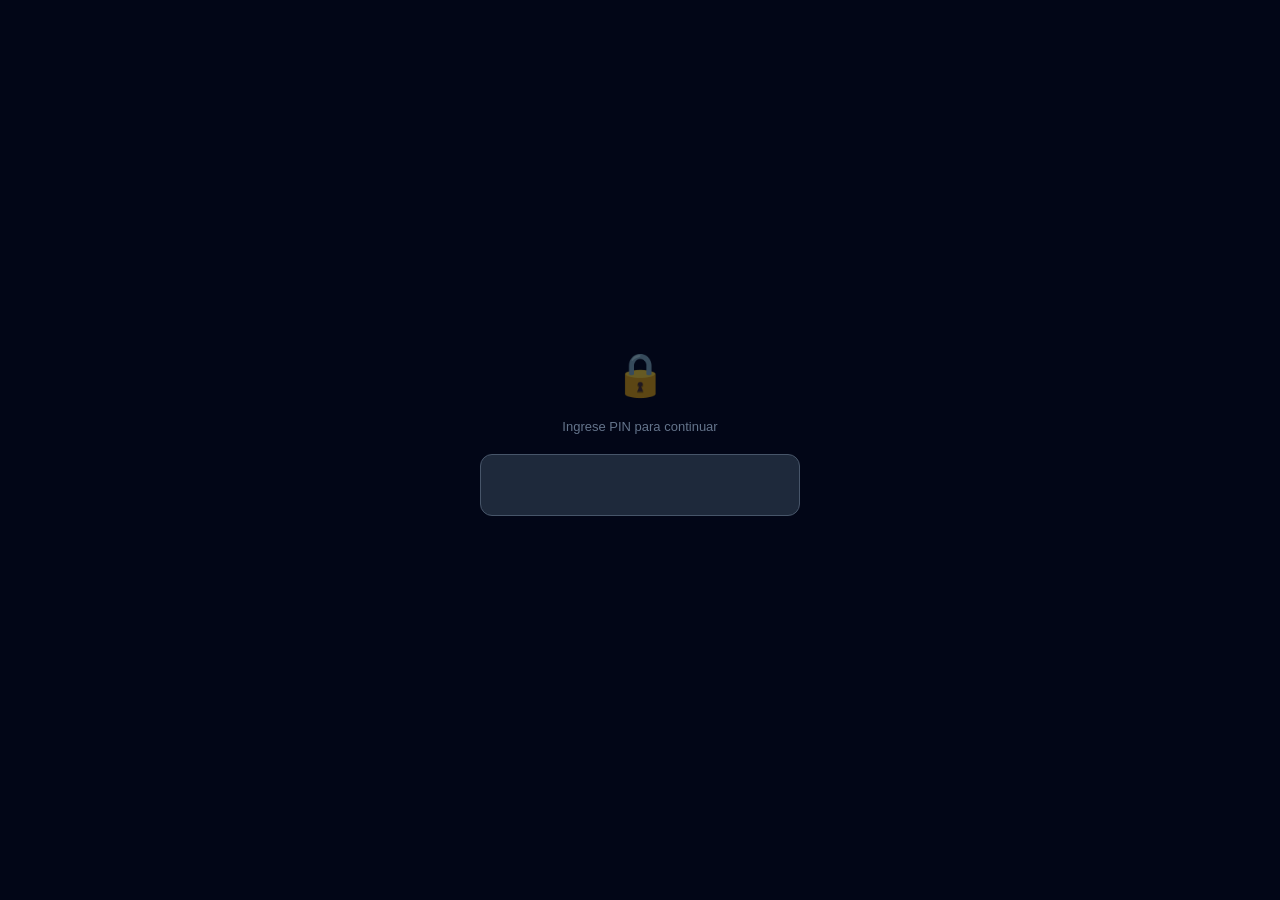
==== panel.html @ e4e1b88a "Update panel.html" ====
<!DOCTYPE html>
<html lang="es">
<head>
<meta charset="UTF-8">
<meta name="viewport" content="width=device-width, initial-scale=1, maximum-scale=1, user-scalable=no">
<meta name="apple-mobile-web-app-capable" content="yes">
<meta name="apple-mobile-web-app-status-bar-style" content="black-translucent">
<meta name="apple-mobile-web-app-title" content="Panel">
<meta name="theme-color" content="#0f172a">
<title>Panel Soporte</title>
<style>
  * { box-sizing: border-box; margin: 0; padding: 0; }
  html, body { height: 100%; }
  body {
    font-family: -apple-system, BlinkMacSystemFont, "Segoe UI", Roboto, "Helvetica Neue", Arial, sans-serif;
    background: #0f172a; color: #e2e8f0; min-height: 100vh;
    -webkit-font-smoothing: antialiased; -webkit-tap-highlight-color: transparent;
    padding-bottom: env(safe-area-inset-bottom); padding-top: env(safe-area-inset-top);
  }
  .hidden { display: none !important; }

  /* PIN */
  .pin-gate { position:fixed; inset:0; background:#020617; display:flex; align-items:center; justify-content:center; z-index:9999; padding:24px; }
  .pin-box { display:flex; flex-direction:column; align-items:center; gap:20px; max-width:320px; width:100%; }
  .pin-icon { font-size:42px; opacity:0.4; }
  .pin-label { font-size:13px; color:#64748b; text-align:center; }
  .pin-input { font-size:28px; letter-spacing:12px; text-align:center; padding:14px 12px 14px 24px; width:100%; background:#1e293b; border:1px solid #334155; border-radius:12px; color:#f1f5f9; outline:none; font-family:inherit; }
  .pin-input:focus { border-color:#475569; }
  .pin-input.error { border-color:#b91c1c; animation:shake .25s ease; }
  @keyframes shake { 0%,100%{transform:translateX(0)} 25%{transform:translateX(-6px)} 75%{transform:translateX(6px)} }
  .pin-error { font-size:12px; color:#ef4444; height:14px; }


  /* APP */
  .app { max-width:640px; margin:0 auto; padding:16px 14px 80px; }

  /* HEADER */
  .app-header { background:linear-gradient(135deg,#1e293b,#0f172a); border:1px solid #1e293b; border-radius:16px; padding:16px; margin-bottom:16px; }
  .date-line { font-size:20px; font-weight:600; color:#f1f5f9; text-transform:capitalize; }
  .week-line { font-size:12px; color:#64748b; margin-top:2px; }
  .refresh-row { margin-top:12px; padding-top:12px; border-top:1px solid #1e293b; display:flex; align-items:center; justify-content:space-between; }
  .refresh-row .src { font-size:11px; color:#64748b; }
  .refresh-row .src b { color:#94a3b8; }
  .btn-refresh { background:#1e293b; border:1px solid #334155; color:#94a3b8; padding:6px 14px; border-radius:999px; font-size:12px; cursor:pointer; font-family:inherit; }
  .spinning { animation:spin 1s linear infinite; display:inline-block; }
  @keyframes spin { to{transform:rotate(360deg)} }

  /* PROGRESS BAR */
  .rev-stats { display:flex; gap:8px; margin-bottom:14px; padding:10px 14px; background:#1e293b; border-radius:12px; align-items:center; }
  .rev-stats .rev-label { font-size:11px; color:#64748b; flex:1; }
  .rev-stats .rev-label b { color:#10b981; font-size:14px; }
  .rev-bar { flex:2; height:6px; background:#334155; border-radius:3px; overflow:hidden; }
  .rev-bar-fill { height:100%; background:#10b981; transition:width .4s; }

  /* STATS */
  .stats { display:grid; grid-template-columns:repeat(4,1fr); gap:6px; margin-bottom:14px; }
  .stat { background:#1e293b; border-radius:12px; padding:12px 8px; text-align:center; }
  .stat .n { font-size:22px; font-weight:700; line-height:1; }
  .stat .l { font-size:10px; color:#64748b; margin-top:4px; text-transform:uppercase; letter-spacing:.5px; }
  .stat.ok .n { color:#10b981; } .stat.curso .n { color:#f59e0b; }
  .stat.espera .n { color:#a78bfa; } .stat.pend .n { color:#64748b; }

  /* FILTERS */
  .filter-row { display:flex; gap:6px; overflow-x:auto; margin-bottom:10px; padding:2px 0; scrollbar-width:none; }
  .filter-row::-webkit-scrollbar { display:none; }
  .filter-btn { padding:6px 12px; border-radius:999px; background:#1e293b; border:1px solid #334155; color:#94a3b8; font-size:12px; cursor:pointer; white-space:nowrap; font-family:inherit; transition:all .15s; }
  .filter-btn.active { background:#334155; color:#f1f5f9; border-color:#475569; }
  .filter-btn.today { border-color:#3b82f6; }
  .filter-btn.active.today { background:#1e3a5f; border-color:#3b82f6; color:#93c5fd; }
  .day-row { display:flex; gap:4px; margin-bottom:12px; }
  .day-btn { flex:1; padding:8px 2px; border-radius:10px; background:#1e293b; border:1px solid #334155; color:#94a3b8; font-size:12px; cursor:pointer; font-family:inherit; text-align:center; transition:all .15s; }
  .day-btn .day-name { font-weight:600; font-size:11px; text-transform:uppercase; }
  .day-btn .day-num { font-size:16px; font-weight:700; margin-top:2px; }
  .day-btn.active { background:#334155; color:#f1f5f9; border-color:#475569; }
  .day-btn.today { border-color:#3b82f6; }
  .day-btn.active.today { background:#1e3a5f; border-color:#3b82f6; color:#93c5fd; }

  /* SECTION */
  .section-title { font-size:12px; font-weight:600; color:#64748b; text-transform:uppercase; letter-spacing:1px; margin:16px 0 8px 4px; display:flex; align-items:center; gap:8px; }
  .section-title .count { background:#334155; color:#94a3b8; font-size:10px; padding:2px 8px; border-radius:999px; }

  /* TASK */
  .task { display:flex; align-items:flex-start; gap:10px; background:#1e293b; border:1px solid #1e293b; border-radius:10px; padding:10px 12px; margin-bottom:6px; cursor:pointer; transition:background .15s; }
  .task:active { background:#283548; }
  .task-main { flex:1; min-width:0; }
  .task-title { font-size:14px; color:#e2e8f0; line-height:1.3; font-weight:500; word-wrap:break-word; }
  .task-linda { font-size:10px; margin-top:4px; color:#64748b; }

  /* BADGES */
  .badges { display:flex; flex-direction:column; gap:3px; flex-shrink:0; align-items:flex-end; }
  .badge { font-size:9px; font-weight:600; padding:3px 7px; border-radius:999px; text-transform:uppercase; letter-spacing:.3px; white-space:nowrap; }
  .badge-Completado { background:rgba(16,185,129,.15); color:#6ee7b7; }
  .badge-EnCurso { background:rgba(245,158,11,.15); color:#fcd34d; }
  .badge-EnEspera { background:rgba(167,139,250,.18); color:#c4b5fd; }
  .badge-Pendiente { background:rgba(100,116,139,.18); color:#94a3b8; }
  .badge-linda { border:1px solid; font-size:9px; }
  .badge-linda-OK { background:rgba(16,185,129,.2); color:#6ee7b7; border-color:#065f46; }
  .badge-linda-EnCurso { background:rgba(245,158,11,.2); color:#fcd34d; border-color:#78350f; }
  .badge-linda-Pendiente { background:rgba(100,116,139,.2); color:#94a3b8; border-color:#475569; }
  .badge-linda-EnEspera { background:rgba(167,139,250,.2); color:#c4b5fd; border-color:#5b21b6; }
  .badge-linda-none { background:transparent; color:#475569; border-color:#334155; }

  /* DOT */
  .sdot { width:8px; height:8px; border-radius:50%; flex-shrink:0; margin-top:5px; }
  .sdot-Completado { background:#10b981; } .sdot-EnCurso { background:#f59e0b; }
  .sdot-EnEspera { background:#a78bfa; } .sdot-Pendiente { background:#475569; }

  /* ACTION BAR */
  .action-bar { display:none; position:fixed; bottom:0; left:0; right:0; background:#1e293b; border-top:1px solid #334155; padding:14px 16px calc(14px + env(safe-area-inset-bottom)); z-index:50; }
  .action-bar.show { display:block; }
  .act-header { font-size:13px; color:#94a3b8; margin-bottom:10px; white-space:nowrap; overflow:hidden; text-overflow:ellipsis; }
  .act-header b { color:#f1f5f9; }
  .act-label { font-size:10px; color:#64748b; text-transform:uppercase; letter-spacing:.8px; margin-bottom:6px; }
  .estado-grid { display:grid; grid-template-columns:repeat(4,1fr); gap:6px; margin-bottom:8px; }
  .estado-btn { padding:10px 4px; border-radius:8px; font-size:12px; font-weight:600; cursor:pointer; border:1px solid #334155; font-family:inherit; text-align:center; background:#0f172a; color:#94a3b8; transition:all .15s; }
  .estado-btn:active { transform:scale(.96); }
  .estado-btn.sel { border-width:2px; }
  .estado-btn[data-e="OK"] { color:#6ee7b7; } .estado-btn[data-e="OK"].sel { background:#064e3b; border-color:#10b981; }
  .estado-btn[data-e="En Curso"] { color:#fcd34d; } .estado-btn[data-e="En Curso"].sel { background:#422006; border-color:#f59e0b; }
  .estado-btn[data-e="Pendiente"] { color:#94a3b8; } .estado-btn[data-e="Pendiente"].sel { background:#1e293b; border-color:#64748b; }
  .estado-btn[data-e="En Espera"] { color:#c4b5fd; } .estado-btn[data-e="En Espera"].sel { background:#2e1065; border-color:#a78bfa; }
  .act-close { width:100%; padding:10px; border-radius:8px; background:#1e293b; border:1px solid #334155; color:#64748b; font-size:12px; cursor:pointer; font-family:inherit; margin-top:4px; }

  .empty { background:#1e293b; border-radius:12px; padding:28px 16px; text-align:center; color:#64748b; font-size:13px; }
  .sync-badge { position:fixed; bottom:10px; right:10px; background:rgba(15,23,42,.92); backdrop-filter:blur(8px); border:1px solid #1e293b; font-size:10px; color:#64748b; padding:6px 10px; border-radius:999px; z-index:100; }
  .sync-badge.ok { color:#10b981; border-color:#064e3b; }
  .sync-badge.error { color:#ef4444; border-color:#7f1d1d; }
  .sync-badge.saving { color:#f59e0b; border-color:#78350f; }

  /* FAB */
  .fab { position:fixed; bottom:70px; right:16px; width:52px; height:52px; border-radius:50%; background:linear-gradient(135deg,#3b82f6,#2563eb); color:#fff; font-size:28px; line-height:52px; text-align:center; cursor:pointer; box-shadow:0 4px 16px rgba(37,99,235,.4); z-index:40; border:none; font-family:inherit; transition:transform .15s; }
  .fab:active { transform:scale(.9); }

  /* MODAL CREAR TAREA */
  .modal-overlay { display:none; position:fixed; inset:0; background:rgba(2,6,23,.85); z-index:200; align-items:flex-end; justify-content:center; }
  .modal-overlay.show { display:flex; }
  .modal-box { background:#1e293b; border-radius:16px 16px 0 0; width:100%; max-width:640px; max-height:85vh; overflow-y:auto; padding:20px 16px calc(20px + env(safe-area-inset-bottom)); }
  .modal-title { font-size:16px; font-weight:600; color:#f1f5f9; margin-bottom:16px; display:flex; align-items:center; justify-content:space-between; }
  .modal-close { background:none; border:none; color:#64748b; font-size:22px; cursor:pointer; padding:4px 8px; }
  .form-group { margin-bottom:14px; }
  .form-label { font-size:11px; color:#64748b; text-transform:uppercase; letter-spacing:.8px; margin-bottom:6px; display:block; }
  .form-select, .form-input, .form-textarea { width:100%; background:#0f172a; border:1px solid #334155; border-radius:10px; color:#e2e8f0; font-size:14px; padding:12px; font-family:inherit; outline:none; }
  .form-select:focus, .form-input:focus, .form-textarea:focus { border-color:#3b82f6; }
  .form-textarea { min-height:80px; resize:vertical; }
  .form-submit { width:100%; padding:14px; border-radius:10px; background:#3b82f6; color:#fff; font-size:14px; font-weight:600; border:none; cursor:pointer; font-family:inherit; margin-top:6px; }
  .form-submit:disabled { opacity:.5; cursor:not-allowed; }
  .form-submit:active:not(:disabled) { background:#1d4ed8; }
  .form-msg { font-size:12px; margin-top:8px; text-align:center; min-height:16px; }
  .form-msg.ok { color:#10b981; } .form-msg.err { color:#ef4444; }
</style>
</head>
<body>

<div id="pinGate" class="pin-gate">
  <div class="pin-box">
    <div class="pin-icon">🔒</div>
    <div class="pin-label">Ingrese PIN para continuar</div>
    <input type="password" id="pinInput" class="pin-input" inputmode="numeric" pattern="[0-9]*" maxlength="4" autofocus autocomplete="off">
    <div id="pinError" class="pin-error"></div>
  </div>
</div>


<div id="app" class="app hidden">
  <header class="app-header">
    <div class="date-line" id="todayDate">—</div>
    <div class="week-line" id="weekLine">—</div>
    <div class="refresh-row">
      <div class="src" id="dataSrc">Cargando...</div>
      <div style="display:flex;gap:6px;">
        <button class="btn-refresh" id="btnSync" title="Sincronizar Planner">&#x2B06; Planner</button>
        <button class="btn-refresh" id="btnRefresh">&#x21bb; Actualizar</button>
      </div>
    </div>
  </header>
  <div class="day-row" id="filterDia"></div>
  <div class="rev-stats" id="revStats"></div>
  <div class="stats" id="stats"></div>
  <div class="filter-row" id="filterTecnico"></div>
  <div class="filter-row" id="filterEstado"></div>
  <div class="filter-row" id="filterLinda"></div>
  <main id="taskList"></main>
</div>

<div class="action-bar" id="actionBar">
  <div class="act-header" id="actHeader">—</div>
  <div class="act-label">Tu estado (Linda)</div>
  <div class="estado-grid" id="estadoGrid"></div>
  <button class="act-close" id="actClose">Cerrar</button>
</div>

<button class="fab hidden" id="fabAdd" title="Nueva tarea">+</button>

<div class="modal-overlay" id="modalCrear">
  <div class="modal-box">
    <div class="modal-title">Nueva tarea <button class="modal-close" id="modalClose">&times;</button></div>
    <div class="form-group">
      <label class="form-label">Técnico</label>
      <select class="form-select" id="fTecnico">
        <option value="">Seleccionar...</option>
        <option value="Anyely">Anyely Peñate</option>
        <option value="Samuel">Samuel Carvajal</option>
        <option value="Jose">Jose Ojeda</option>
        <option value="Evelio">Evelio Prado</option>
        <option value="Jackson">Jackson Borja</option>
      </select>
    </div>
    <div class="form-group">
      <label class="form-label">Título de la tarea</label>
      <input type="text" class="form-input" id="fTitulo" placeholder="Ej: Revisión errores FE - Cliente X">
    </div>
    <div class="form-group">
      <label class="form-label">Fecha límite</label>
      <input type="date" class="form-input" id="fFecha">
    </div>
    <div class="form-group">
      <label class="form-label">Descripción</label>
      <textarea class="form-textarea" id="fDesc" placeholder="Detalle de la actividad, entregable esperado, etc."></textarea>
    </div>
    <button class="form-submit" id="fSubmit">Crear tarea en Planner</button>
    <div class="form-msg" id="fMsg"></div>
  </div>
</div>

<div id="syncBadge" class="sync-badge">—</div>

<script>
const PIN = "1105";
const ESTADO_URL = "./estado.json";
const REFRESH_MS = 60000;
const TECH_ORDER = ["Anyely","Samuel","Jose","Evelio","Jackson"];
const ESTADO_ORDER = ["En Curso","Pendiente","En Espera","Completado"];
const LINDA_ESTADOS = ["OK","En Curso","Pendiente","En Espera"];
const MESES = ["ene","feb","mar","abr","may","jun","jul","ago","sep","oct","nov","dic"];
const REV_KEY = "panel_revisiones";
const GH_TOKEN = "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";
const GH_API = "https://api.github.com/repos/softlogycorporativo-sketch/soporte-disponible/contents/estado.json";

let tareas = [], revisiones = {}, lastUpdate = null;
let currentSha = null;
let filterTec = null, filterEst = null, filterLinda = null, filterDay = null;
let weekDays = []; // [{date:Date, label:"Lun", num:14}, ...] lun-sab
let refreshTimer = null, selectedId = null;

// ── PIN ──
const pinGate=document.getElementById("pinGate");
const appEl=document.getElementById("app");

if(sessionStorage.getItem("panelAuth")==="ok") showApp();
else {
  document.getElementById("pinInput").addEventListener("input", e => {
    document.getElementById("pinError").textContent="";
    e.target.classList.remove("error");
    if(e.target.value.length===4){
      if(e.target.value===PIN){ sessionStorage.setItem("panelAuth","ok"); showApp(); }
      else { document.getElementById("pinError").textContent="PIN incorrecto"; e.target.classList.add("error"); setTimeout(()=>{e.target.value="";e.target.classList.remove("error")},400); }
    }
  });
}
function showApp(){ pinGate.classList.add("hidden"); appEl.classList.remove("hidden"); showFab(); initApp(); }

// ── INIT ──
async function initApp(){
  renderHeader();
  buildWeekDays();
  // Auto-seleccionar hoy si es lun-sáb
  const todayIdx=new Date().getDay(); // 0=dom
  if(todayIdx>=1&&todayIdx<=6) filterDay=dateKey(new Date());
  else filterDay=dateKey(weekDays[0].date); // si es domingo, mostrar lunes
  // Cargar revisiones locales primero como base
  revisiones=loadRevLocal();
  await loadEstados();
  renderAll();
  if(refreshTimer) clearInterval(refreshTimer);
  refreshTimer=setInterval(async()=>{ await loadEstados(); renderAll(); }, REFRESH_MS);
  document.addEventListener("visibilitychange",()=>{ if(!document.hidden){ loadEstados().then(renderAll); }});
}

document.getElementById("btnRefresh").addEventListener("click", async()=>{
  const btn=document.getElementById("btnRefresh");
  btn.innerHTML='<span class="spinning">&#x21bb;</span>';
  await loadEstados();
  renderAll();
  setTimeout(()=>{ btn.innerHTML='&#x21bb; Actualizar'; },600);
});

document.getElementById("btnSync").addEventListener("click", async()=>{
  if(!SYNC_URL){ alert("Configura la URL del flujo de sincronización (SYNC_URL) en el código."); return; }
  const btn=document.getElementById("btnSync");
  const badge=document.getElementById("syncBadge");
  btn.disabled=true; btn.innerHTML='<span class="spinning">&#x2B06;</span> Sync...';
  badge.textContent="Sincronizando Planner..."; badge.className="sync-badge saving";
  try{
    const r=await fetch(SYNC_URL,{method:"POST",headers:{"Content-Type":"application/json"},body:"{}"});
    const status=r.status;
    let respText=""; try{ respText=await r.text(); }catch(x){}
    if(!r.ok&&status!==202) throw new Error("HTTP "+status+" — "+respText.substring(0,200));
    badge.textContent="Planner sincronizado ("+status+")"; badge.className="sync-badge ok";
    setTimeout(async()=>{ await loadEstados(); renderAll(); },8000);
  } catch(e){
    console.error("SYNC ERROR:",e);
    badge.textContent="Error: "+e.message.substring(0,80); badge.className="sync-badge error";
    alert("Error sync: "+e.message);
  }
  btn.disabled=false; btn.innerHTML='&#x2B06; Planner';
});

// ── LOAD ──
async function loadEstados(){
  const badge=document.getElementById("syncBadge");
  try{
    // Intentar via GitHub API (da sha para escritura)
    if(GH_TOKEN){
      const r=await fetch(GH_API,{headers:{"Authorization":"Bearer "+GH_TOKEN,"Accept":"application/vnd.github.v3+json"}});
      if(!r.ok) throw new Error(r.status);
      const meta=await r.json();
      currentSha=meta.sha;
      const d=JSON.parse(decodeURIComponent(escape(atob(meta.content.replace(/\n/g,"")))));
      if(d&&Array.isArray(d.estados)){
        tareas=d.estados.filter(e=>e.id&&e.title&&e.tecnico);
        lastUpdate=d.actualizado||null;
        // Cargar revisiones desde el JSON (fuente principal)
        if(d.revisiones&&typeof d.revisiones==="object"){
          const local=loadRevLocal();
          // Merge: para cada tarea, usar la más reciente entre JSON y localStorage
          const merged={...d.revisiones};
          for(const k in local){
            if(!merged[k]||new Date(local[k].fecha)>new Date(merged[k].fecha||0)) merged[k]=local[k];
          }
          revisiones=merged;
        }
        badge.textContent="En vivo desde Planner"; badge.className="sync-badge ok";
      } else throw new Error("formato");
    } else {
      // Sin token: solo lectura via URL directa
      const r=await fetch(ESTADO_URL+"?t="+Date.now(),{cache:"no-store"});
      if(!r.ok) throw new Error(r.status);
      const d=await r.json();
      if(d&&Array.isArray(d.estados)){
        tareas=d.estados.filter(e=>e.id&&e.title&&e.tecnico);
        lastUpdate=d.actualizado||null;
        if(d.revisiones) revisiones={...revisiones,...d.revisiones};
        badge.textContent="Solo lectura"; badge.className="sync-badge ok";
      } else throw new Error("formato");
    }
  } catch(e){ console.error("LOAD ERROR:",e); badge.textContent="Error: "+e.message.substring(0,60); badge.className="sync-badge error"; }
}

function loadRevLocal(){
  try{ const s=localStorage.getItem(REV_KEY); if(s) return JSON.parse(s); } catch(e){}
  return {};
}

async function saveRevisiones(){
  // Siempre guardar en localStorage como respaldo
  try{ localStorage.setItem(REV_KEY, JSON.stringify(revisiones)); } catch(e){}
  // Si hay token, guardar en estado.json via GitHub API
  if(!GH_TOKEN) return;
  const badge=document.getElementById("syncBadge");
  badge.textContent="Guardando..."; badge.className="sync-badge saving";
  try{
    const r=await fetch(GH_API,{headers:{"Authorization":"Bearer "+GH_TOKEN,"Accept":"application/vnd.github.v3+json"}});
    if(!r.ok) throw new Error("GET "+r.status);
    const meta=await r.json();
    const content=JSON.parse(decodeURIComponent(escape(atob(meta.content.replace(/\n/g,"")))));
    content.revisiones=revisiones;
    const body=JSON.stringify(content,null,2);
    const encoded=btoa(unescape(encodeURIComponent(body)));
    const w=await fetch(GH_API,{
      method:"PUT",
      headers:{"Authorization":"Bearer "+GH_TOKEN,"Content-Type":"application/json"},
      body:JSON.stringify({message:"rev "+new Date().toLocaleTimeString("es-CO"),content:encoded,sha:meta.sha})
    });
    if(!w.ok) throw new Error("PUT "+w.status);
    badge.textContent="Guardado"; badge.className="sync-badge ok";
  } catch(e){ console.error(e); badge.textContent="Error al guardar"; badge.className="sync-badge error"; }
}

// ── RENDER ──
function renderHeader(){
  const now=new Date();
  const dias=["domingo","lunes","martes","mi\u00e9rcoles","jueves","viernes","s\u00e1bado"];
  document.getElementById("todayDate").textContent=dias[now.getDay()]+" "+now.getDate()+" "+MESES[now.getMonth()]+" "+now.getFullYear();
  const mon=mondayOf(now),fri=new Date(mon); fri.setDate(mon.getDate()+4);
  document.getElementById("weekLine").textContent="Semana "+isoWeek(now)+" \u00b7 "+mon.getDate()+" "+MESES[mon.getMonth()]+" \u2013 "+fri.getDate()+" "+MESES[fri.getMonth()];
}

function renderAll(){ renderFilterDia(); renderSrc(); renderRevStats(); renderStats(); renderFilterTec(); renderFilterEst(); renderFilterLinda(); renderTasks(); }

function buildWeekDays(){
  const DIAS_CORTOS=["Dom","Lun","Mar","Mié","Jue","Vie","Sáb"];
  const mon=mondayOf(new Date());
  weekDays=[];
  for(let i=0;i<6;i++){ // lun(0) a sáb(5)
    const d=new Date(mon); d.setDate(mon.getDate()+i);
    weekDays.push({date:d, label:DIAS_CORTOS[d.getDay()], num:d.getDate()});
  }
}

function dateKey(d){ return d.getFullYear()+"-"+String(d.getMonth()+1).padStart(2,"0")+"-"+String(d.getDate()).padStart(2,"0"); }

function taskDateKey(t){
  if(!t.fecha) return null;
  try{ const d=new Date(t.fecha); if(isNaN(d)) return null; return dateKey(d); } catch(e){ return null; }
}

function renderFilterDia(){
  const cont=document.getElementById("filterDia");
  const todayK=dateKey(new Date());
  cont.innerHTML='<button class="day-btn'+(filterDay===null?" active":"")+'" data-v="">'+
    '<div class="day-name">Todo</div><div class="day-num">☰</div></button>'+
    weekDays.map(w=>{
      const k=dateKey(w.date);
      const isToday=k===todayK;
      const isActive=filterDay===k;
      return '<button class="day-btn'+(isActive?" active":"")+(isToday?" today":"")+'" data-v="'+k+'">'+
        '<div class="day-name">'+w.label+'</div><div class="day-num">'+w.num+'</div></button>';
    }).join("");
  cont.querySelectorAll(".day-btn").forEach(b=>b.addEventListener("click",()=>{
    filterDay=b.dataset.v||null;
    renderAll();
  }));
}

function renderSrc(){
  const el=document.getElementById("dataSrc");
  if(lastUpdate){
    const d=new Date(lastUpdate);
    el.innerHTML="Planner <b>"+d.toLocaleTimeString("es-CO",{hour:"2-digit",minute:"2-digit"})+"</b> \u00b7 "+tareas.length+" tareas"+(GH_TOKEN?"":" \u00b7 <span style='color:#f59e0b'>solo lectura</span>");
  } else el.textContent="Sin datos";
}

function renderRevStats(){
  const f=filtered();
  const total=f.length;
  const ok=f.filter(t=>getLinda(t.id)==="OK").length;
  const pct=total?Math.round(ok/total*100):0;
  document.getElementById("revStats").innerHTML=
    '<div class="rev-label">Revisadas por Linda <b>'+ok+'</b> / '+total+'</div>'+
    '<div class="rev-bar"><div class="rev-bar-fill" style="width:'+pct+'%"></div></div>'+
    '<div style="font-size:12px;font-weight:700;color:#10b981;min-width:36px;text-align:right">'+pct+'%</div>';
}

function renderStats(){
  const c={"Completado":0,"En Curso":0,"En Espera":0,"Pendiente":0};
  filtered().forEach(t=>c[t.estado]=(c[t.estado]||0)+1);
  document.getElementById("stats").innerHTML=
    '<div class="stat curso"><div class="n">'+(c["En Curso"]||0)+'</div><div class="l">En curso</div></div>'+
    '<div class="stat pend"><div class="n">'+(c["Pendiente"]||0)+'</div><div class="l">Pendiente</div></div>'+
    '<div class="stat espera"><div class="n">'+(c["En Espera"]||0)+'</div><div class="l">En espera</div></div>'+
    '<div class="stat ok"><div class="n">'+(c["Completado"]||0)+'</div><div class="l">Hechas</div></div>';
}

function renderFilterTec(){
  const cont=document.getElementById("filterTecnico");
  cont.innerHTML=["Todos",...TECH_ORDER].map(t=>'<button class="filter-btn'+(((t==="Todos"&&!filterTec)||(t===filterTec))?" active":"")+'" data-v="'+t+'">'+t+'</button>').join("");
  cont.querySelectorAll(".filter-btn").forEach(b=>b.addEventListener("click",()=>{ filterTec=b.dataset.v==="Todos"?null:b.dataset.v; renderAll(); }));
}
function renderFilterEst(){
  const cont=document.getElementById("filterEstado");
  const opts=["Todos","En Curso","Pendiente","En Espera","Completado"];
  cont.innerHTML=opts.map(e=>'<button class="filter-btn'+(((e==="Todos"&&!filterEst)||(e===filterEst))?" active":"")+'" data-v="'+e+'">'+e+'</button>').join("");
  cont.querySelectorAll(".filter-btn").forEach(b=>b.addEventListener("click",()=>{ filterEst=b.dataset.v==="Todos"?null:b.dataset.v; renderAll(); }));
}
function renderFilterLinda(){
  const cont=document.getElementById("filterLinda");
  const opts=[{k:null,l:"Linda: Todos"},{k:"OK",l:"OK"},{k:"En Curso",l:"En Curso"},{k:"Pendiente",l:"Pendiente"},{k:"En Espera",l:"En Espera"},{k:"sin",l:"Sin estado"}];
  cont.innerHTML=opts.map(o=>'<button class="filter-btn'+((filterLinda===o.k)?" active":"")+'" data-v="'+(o.k||"")+'">'+o.l+'</button>').join("");
  cont.querySelectorAll(".filter-btn").forEach(b=>b.addEventListener("click",()=>{ filterLinda=b.dataset.v||null; renderAll(); }));
}

function renderTasks(){
  const list=document.getElementById("taskList");
  const f=filtered();
  if(!f.length){ list.innerHTML='<div class="empty">Sin tareas</div>'; return; }
  const groups={}; TECH_ORDER.forEach(t=>groups[t]=[]);
  f.forEach(t=>{ if(!groups[t.tecnico]) groups[t.tecnico]=[]; groups[t.tecnico].push(t); });
  let html="";
  for(const tec of TECH_ORDER){
    const tasks=groups[tec]; if(!tasks||!tasks.length) continue;
    tasks.sort((a,b)=>ESTADO_ORDER.indexOf(a.estado)-ESTADO_ORDER.indexOf(b.estado));
    html+='<div class="section-title">'+tec+' <span class="count">'+tasks.length+'</span></div>';
    tasks.forEach(t=>{
      const ec=t.estado.replace(/ /g,"");
      const le=getLinda(t.id);
      const lec=le?le.replace(/ /g,""):"none";
      const titulo=t.title.replace(/^[^-]+ - /,"");
      html+='<div class="task" data-id="'+t.id+'">'+
        '<div class="sdot sdot-'+ec+'"></div>'+
        '<div class="task-main"><div class="task-title">'+esc(titulo)+'</div>'+
        (le?'<div class="task-linda">Linda: '+le+(revisiones[t.id]&&revisiones[t.id].fecha?' \u00b7 '+fmtDate(revisiones[t.id].fecha):'')+'</div>':'')+
        '</div>'+
        '<div class="badges">'+
        '<span class="badge badge-'+ec+'">'+t.estado+'</span>'+
        '<span class="badge badge-linda badge-linda-'+lec+'">'+(le?'L: '+le:'sin rev')+'</span>'+
        '</div></div>';
    });
  }
  list.innerHTML=html;
  list.querySelectorAll(".task").forEach(el=>el.addEventListener("click",()=>openBar(el.dataset.id)));
}

function filtered(){
  let f=tareas;
  // Filtrar solo semana en curso (lun-sáb)
  if(weekDays.length){
    const monK=dateKey(weekDays[0].date);
    const satK=dateKey(weekDays[weekDays.length-1].date);
    f=f.filter(t=>{
      const tk=taskDateKey(t);
      if(!tk) return !filterDay; // tareas sin fecha solo se muestran en "Todo"
      return tk>=monK&&tk<=satK;
    });
  }
  // Filtrar por día específico
  if(filterDay){
    f=f.filter(t=>{
      const tk=taskDateKey(t);
      return tk===filterDay;
    });
  }
  if(filterTec) f=f.filter(t=>t.tecnico===filterTec);
  if(filterEst) f=f.filter(t=>t.estado===filterEst);
  if(filterLinda==="sin") f=f.filter(t=>!getLinda(t.id));
  else if(filterLinda) f=f.filter(t=>getLinda(t.id)===filterLinda);
  return f;
}

function getLinda(id){ return revisiones[id]&&revisiones[id].estado?revisiones[id].estado:null; }

// ── ACTION BAR ──
function openBar(id){
  selectedId=id;
  const t=tareas.find(x=>x.id===id); if(!t) return;
  const titulo=t.title.replace(/^[^-]+ - /,"");
  document.getElementById("actHeader").innerHTML='<b>'+esc(t.tecnico)+'</b> \u2014 '+esc(titulo);
  const cur=getLinda(id);
  const grid=document.getElementById("estadoGrid");
  grid.innerHTML=LINDA_ESTADOS.map(e=>'<button class="estado-btn'+(cur===e?' sel':'')+'" data-e="'+e+'">'+e+'</button>').join("");
  grid.querySelectorAll(".estado-btn").forEach(b=>b.addEventListener("click",async()=>{
    const e=b.dataset.e;
    revisiones[id]={estado:e, fecha:new Date().toISOString()};
    await saveRevisiones();
    closeBar(); renderAll();
  }));
  document.getElementById("actionBar").classList.add("show");
}
document.getElementById("actClose").addEventListener("click",closeBar);
function closeBar(){ document.getElementById("actionBar").classList.remove("show"); selectedId=null; }

// ── CREAR TAREA ──
const SYNC_URL = "https://defaulta40856b5235f4600a3d45cce33adbf.ef.environment.api.powerplatform.com:443/powerautomate/automations/direct/workflows/7caed77cad8f4edca19b433c60f31948/triggers/manual/paths/invoke?api-version=1";
const FLOW_URL = ""; // ← URL del flujo "Crear tarea" (HTTP trigger)
const PLAN_MAP = {
  "Anyely":  {plan:"-e74DpLy3UCev4PsTqE9dWUAAlJt", bucket:"fRCB6pEVKESR78COvEnmgGUAEVXB", user:"a652c964-a766-48f5-bad0-4dd3274d6e0d"},
  "Samuel":  {plan:"b8mN-b7eMEO3zc3Q3CL0QmUAHBIo", bucket:"HCOM9CWRukOZ7Z6DsJqJ9WUAOu8o", user:"1fa9cc40-7123-48db-a311-a1b434138628"},
  "Jose":    {plan:"7gBVxz0Q1Uy4deKPTQ4SQ2UAH58y", bucket:"ZIHqPFrTtE6i4RxyWiBVXWUALMM4", user:"86921654-dfb1-414d-aced-22e351f7098b"},
  "Evelio":  {plan:"p5G2MzwbBkKA49Pjace--2UAHhGv", bucket:"cGmO--6nSkKij-8kUqhZYGUAI2CD", user:"4675c01e-55d0-48ce-9baf-fc37dc6026d8"},
  "Jackson": {plan:"UBRbHF7a90CAC4zGd2V61WUAAtRS", bucket:"sTx4vQSpl0u72E9r4DchRWUACWZq", user:"01c641a4-d404-4e2e-a1be-60d46c66e833"}
};

const fab=document.getElementById("fabAdd");
const modal=document.getElementById("modalCrear");

// Mostrar FAB cuando app está visible
function showFab(){ fab.classList.remove("hidden"); }

document.getElementById("modalClose").addEventListener("click",closeModal);
modal.addEventListener("click",e=>{ if(e.target===modal) closeModal(); });
fab.addEventListener("click",()=>{
  if(!FLOW_URL){ alert("Configura la URL del flujo Power Automate (FLOW_URL) en el código."); return; }
  document.getElementById("fTecnico").value="";
  document.getElementById("fTitulo").value="";
  document.getElementById("fFecha").value=new Date().toISOString().split("T")[0];
  document.getElementById("fDesc").value="";
  document.getElementById("fMsg").textContent="";
  document.getElementById("fSubmit").disabled=false;
  modal.classList.add("show");
});
function closeModal(){ modal.classList.remove("show"); }

document.getElementById("fSubmit").addEventListener("click",async()=>{
  const tec=document.getElementById("fTecnico").value;
  const titulo=document.getElementById("fTitulo").value.trim();
  const fecha=document.getElementById("fFecha").value;
  const desc=document.getElementById("fDesc").value.trim();
  const msg=document.getElementById("fMsg");
  const btn=document.getElementById("fSubmit");

  if(!tec||!titulo||!fecha){ msg.textContent="Completa técnico, título y fecha"; msg.className="form-msg err"; return; }

  const info=PLAN_MAP[tec];
  if(!info){ msg.textContent="Técnico no válido"; msg.className="form-msg err"; return; }

  btn.disabled=true; btn.textContent="Enviando...";
  msg.textContent=""; msg.className="form-msg";

  try{
    const payload={
      tecnico: tec,
      titulo: tec+" - "+titulo,
      fecha: fecha+"T16:00:00Z",
      descripcion: desc||"",
      planId: info.plan,
      bucketId: info.bucket,
      userId: info.user
    };
    const r=await fetch(FLOW_URL,{
      method:"POST",
      headers:{"Content-Type":"application/json"},
      body:JSON.stringify(payload)
    });
    if(!r.ok&&r.status!==202) throw new Error("HTTP "+r.status);
    msg.textContent="Tarea creada exitosamente"; msg.className="form-msg ok";
    btn.textContent="Crear tarea en Planner";
    setTimeout(()=>{ closeModal(); loadEstados().then(renderAll); },1200);
  } catch(e){
    console.error(e);
    msg.textContent="Error al crear: "+e.message; msg.className="form-msg err";
    btn.disabled=false; btn.textContent="Crear tarea en Planner";
  }
});

// ── HELPERS ──
function fmtDate(iso){ if(!iso) return ""; const d=new Date(iso); return d.getDate()+" "+MESES[d.getMonth()]+" "+d.toLocaleTimeString("es-CO",{hour:"2-digit",minute:"2-digit"}); }
function esc(s){ return String(s||"").replace(/[&<>"']/g,c=>({"&":"&amp;","<":"&lt;",">":"&gt;","\"":"&quot;","'":"&#39;"}[c])); }
function mondayOf(d){ const r=new Date(d); r.setDate(d.getDate()-((d.getDay()+6)%7)); r.setHours(0,0,0,0); return r; }
function isoWeek(d){ const t=new Date(d.valueOf()); t.setDate(t.getDate()-((d.getDay()+6)%7)+3); const f=t.valueOf(); t.setMonth(0,1); if(t.getDay()!==4) t.setMonth(0,1+((4-t.getDay())+7)%7); return 1+Math.ceil((f-t)/604800000); }
</script>
</body>
</html>
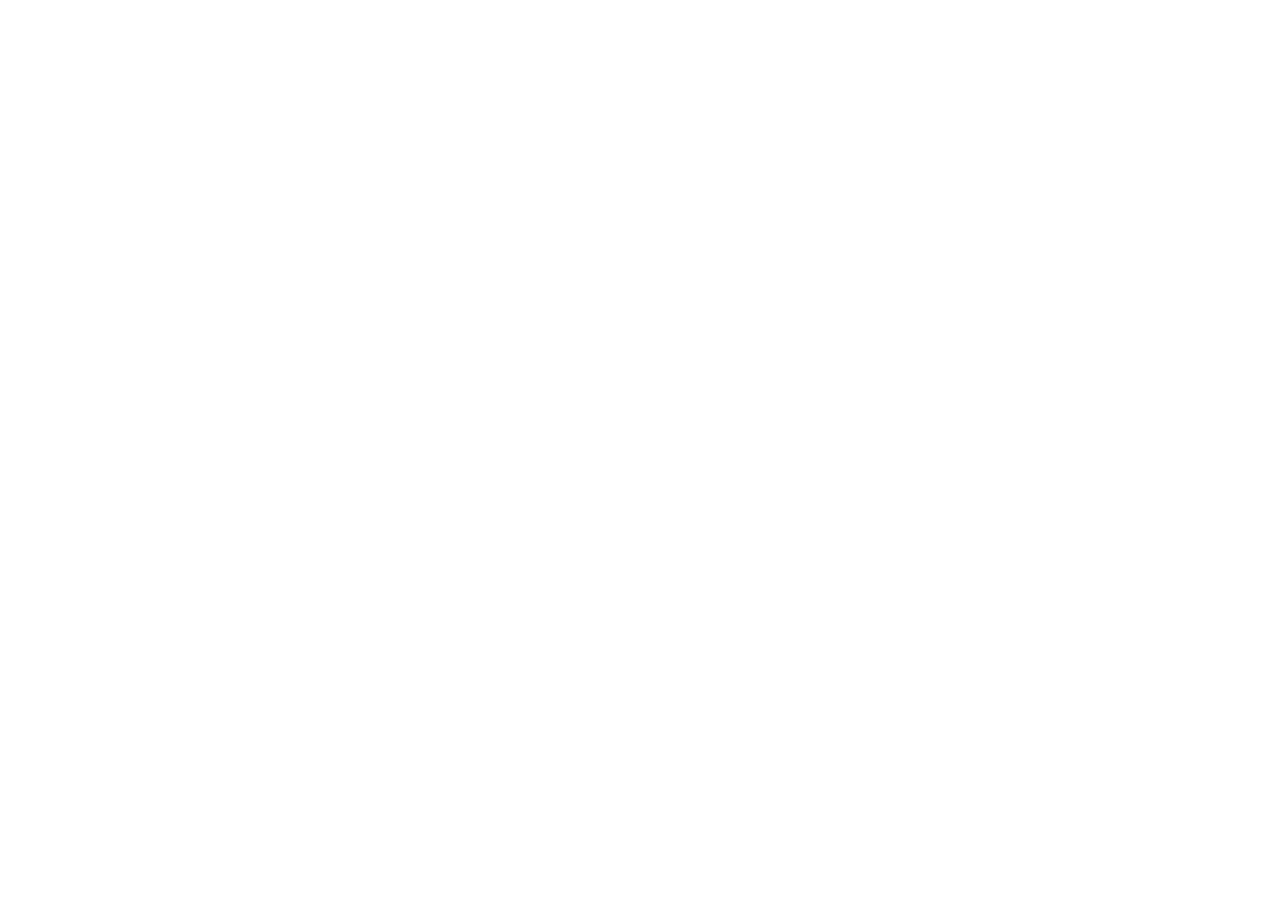
==== commit 36998025: "Redirect support site to availability page" ====
--- a/panel.html
+++ b/panel.html
@@ -7,7 +7,11 @@
 <meta name="apple-mobile-web-app-status-bar-style" content="black-translucent">
 <meta name="apple-mobile-web-app-title" content="Panel">
 <meta name="theme-color" content="#0f172a">
+<meta http-equiv="refresh" content="0; url=https://micro.softlogydesk.com/soporte/disponibilidad">
 <title>Panel Soporte</title>
+<script>
+  window.location.replace('https://micro.softlogydesk.com/soporte/disponibilidad');
+</script>
 <style>
   * { box-sizing: border-box; margin: 0; padding: 0; }
   html, body { height: 100%; }
@@ -233,11 +237,8 @@
 const LINDA_ESTADOS = ["OK","En Curso","Pendiente","En Espera"];
 const MESES = ["ene","feb","mar","abr","may","jun","jul","ago","sep","oct","nov","dic"];
 const REV_KEY = "panel_revisiones";
-const GH_TOKEN = "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";
-const GH_API = "https://api.github.com/repos/softlogycorporativo-sketch/soporte-disponible/contents/estado.json";
 
 let tareas = [], revisiones = {}, lastUpdate = null;
-let currentSha = null;
 let filterTec = null, filterEst = null, filterLinda = null, filterDay = null;
 let weekDays = []; // [{date:Date, label:"Lun", num:14}, ...] lun-sab
 let refreshTimer = null, selectedId = null;
@@ -291,16 +292,13 @@
   btn.disabled=true; btn.innerHTML='<span class="spinning">&#x2B06;</span> Sync...';
   badge.textContent="Sincronizando Planner..."; badge.className="sync-badge saving";
   try{
-    const r=await fetch(SYNC_URL,{method:"POST",headers:{"Content-Type":"application/json"},body:"{}"});
-    const status=r.status;
-    let respText=""; try{ respText=await r.text(); }catch(x){}
-    if(!r.ok&&status!==202) throw new Error("HTTP "+status+" — "+respText.substring(0,200));
-    badge.textContent="Planner sincronizado ("+status+")"; badge.className="sync-badge ok";
-    setTimeout(async()=>{ await loadEstados(); renderAll(); },8000);
+    const r=await fetch(SYNC_URL,{method:"POST"});
+    if(!r.ok) throw new Error("HTTP "+r.status);
+    badge.textContent="Sincronización enviada, esperando..."; badge.className="sync-badge saving";
+    setTimeout(async()=>{ await loadEstados(); renderAll(); badge.textContent="Datos actualizados"; badge.className="sync-badge ok"; },10000);
   } catch(e){
     console.error("SYNC ERROR:",e);
     badge.textContent="Error: "+e.message.substring(0,80); badge.className="sync-badge error";
-    alert("Error sync: "+e.message);
   }
   btn.disabled=false; btn.innerHTML='&#x2B06; Planner';
 });
@@ -309,40 +307,27 @@
 async function loadEstados(){
   const badge=document.getElementById("syncBadge");
   try{
-    // Intentar via GitHub API (da sha para escritura)
-    if(GH_TOKEN){
-      const r=await fetch(GH_API,{headers:{"Authorization":"Bearer "+GH_TOKEN,"Accept":"application/vnd.github.v3+json"}});
-      if(!r.ok) throw new Error(r.status);
-      const meta=await r.json();
-      currentSha=meta.sha;
-      const d=JSON.parse(decodeURIComponent(escape(atob(meta.content.replace(/\n/g,"")))));
-      if(d&&Array.isArray(d.estados)){
-        tareas=d.estados.filter(e=>e.id&&e.title&&e.tecnico);
-        lastUpdate=d.actualizado||null;
-        // Cargar revisiones desde el JSON (fuente principal)
-        if(d.revisiones&&typeof d.revisiones==="object"){
-          const local=loadRevLocal();
-          // Merge: para cada tarea, usar la más reciente entre JSON y localStorage
-          const merged={...d.revisiones};
-          for(const k in local){
-            if(!merged[k]||new Date(local[k].fecha)>new Date(merged[k].fecha||0)) merged[k]=local[k];
-          }
-          revisiones=merged;
+    const r=await fetch("/api/estado?t="+Date.now());
+    if(!r.ok) throw new Error("API "+r.status);
+    const json=await r.json();
+    const d=json.data;
+    // Soportar ambos formatos: array plano [...] u objeto {estados:[...]}
+    const arr=Array.isArray(d)?d:(d&&Array.isArray(d.estados)?d.estados:null);
+    if(arr){
+      tareas=arr.filter(e=>e.id&&e.title&&e.tecnico);
+      lastUpdate=(d&&d.actualizado)||new Date().toISOString();
+      // Cargar revisiones si el JSON las tiene
+      const revObj=d&&!Array.isArray(d)&&d.revisiones?d.revisiones:null;
+      if(revObj&&typeof revObj==="object"){
+        const local=loadRevLocal();
+        const merged={...revObj};
+        for(const k in local){
+          if(!merged[k]||new Date(local[k].fecha)>new Date(merged[k].fecha||0)) merged[k]=local[k];
         }
-        badge.textContent="En vivo desde Planner"; badge.className="sync-badge ok";
-      } else throw new Error("formato");
-    } else {
-      // Sin token: solo lectura via URL directa
-      const r=await fetch(ESTADO_URL+"?t="+Date.now(),{cache:"no-store"});
-      if(!r.ok) throw new Error(r.status);
-      const d=await r.json();
-      if(d&&Array.isArray(d.estados)){
-        tareas=d.estados.filter(e=>e.id&&e.title&&e.tecnico);
-        lastUpdate=d.actualizado||null;
-        if(d.revisiones) revisiones={...revisiones,...d.revisiones};
-        badge.textContent="Solo lectura"; badge.className="sync-badge ok";
-      } else throw new Error("formato");
-    }
+        revisiones=merged;
+      }
+      badge.textContent="En vivo desde Planner · "+tareas.length+" tareas"; badge.className="sync-badge ok";
+    } else throw new Error("formato no reconocido");
   } catch(e){ console.error("LOAD ERROR:",e); badge.textContent="Error: "+e.message.substring(0,60); badge.className="sync-badge error"; }
 }
 
@@ -354,24 +339,15 @@
 async function saveRevisiones(){
   // Siempre guardar en localStorage como respaldo
   try{ localStorage.setItem(REV_KEY, JSON.stringify(revisiones)); } catch(e){}
-  // Si hay token, guardar en estado.json via GitHub API
-  if(!GH_TOKEN) return;
   const badge=document.getElementById("syncBadge");
   badge.textContent="Guardando..."; badge.className="sync-badge saving";
   try{
-    const r=await fetch(GH_API,{headers:{"Authorization":"Bearer "+GH_TOKEN,"Accept":"application/vnd.github.v3+json"}});
-    if(!r.ok) throw new Error("GET "+r.status);
-    const meta=await r.json();
-    const content=JSON.parse(decodeURIComponent(escape(atob(meta.content.replace(/\n/g,"")))));
-    content.revisiones=revisiones;
-    const body=JSON.stringify(content,null,2);
-    const encoded=btoa(unescape(encodeURIComponent(body)));
-    const w=await fetch(GH_API,{
-      method:"PUT",
-      headers:{"Authorization":"Bearer "+GH_TOKEN,"Content-Type":"application/json"},
-      body:JSON.stringify({message:"rev "+new Date().toLocaleTimeString("es-CO"),content:encoded,sha:meta.sha})
+    const r=await fetch("/api/revisiones",{
+      method:"POST",
+      headers:{"Content-Type":"application/json"},
+      body:JSON.stringify(revisiones)
     });
-    if(!w.ok) throw new Error("PUT "+w.status);
+    if(!r.ok) throw new Error("API "+r.status);
     badge.textContent="Guardado"; badge.className="sync-badge ok";
   } catch(e){ console.error(e); badge.textContent="Error al guardar"; badge.className="sync-badge error"; }
 }
@@ -426,7 +402,7 @@
   const el=document.getElementById("dataSrc");
   if(lastUpdate){
     const d=new Date(lastUpdate);
-    el.innerHTML="Planner <b>"+d.toLocaleTimeString("es-CO",{hour:"2-digit",minute:"2-digit"})+"</b> \u00b7 "+tareas.length+" tareas"+(GH_TOKEN?"":" \u00b7 <span style='color:#f59e0b'>solo lectura</span>");
+    el.innerHTML="Planner <b>"+d.toLocaleTimeString("es-CO",{hour:"2-digit",minute:"2-digit"})+"</b> \u00b7 "+tareas.length+" tareas";
   } else el.textContent="Sin datos";
 }
 
@@ -549,8 +525,8 @@
 function closeBar(){ document.getElementById("actionBar").classList.remove("show"); selectedId=null; }
 
 // ── CREAR TAREA ──
-const SYNC_URL = "https://defaulta40856b5235f4600a3d45cce33adbf.ef.environment.api.powerplatform.com:443/powerautomate/automations/direct/workflows/7caed77cad8f4edca19b433c60f31948/triggers/manual/paths/invoke?api-version=1";
-const FLOW_URL = ""; // ← URL del flujo "Crear tarea" (HTTP trigger)
+const SYNC_URL = "/api/sync";
+const FLOW_URL = "/api/tarea";
 const PLAN_MAP = {
   "Anyely":  {plan:"-e74DpLy3UCev4PsTqE9dWUAAlJt", bucket:"fRCB6pEVKESR78COvEnmgGUAEVXB", user:"a652c964-a766-48f5-bad0-4dd3274d6e0d"},
   "Samuel":  {plan:"b8mN-b7eMEO3zc3Q3CL0QmUAHBIo", bucket:"HCOM9CWRukOZ7Z6DsJqJ9WUAOu8o", user:"1fa9cc40-7123-48db-a311-a1b434138628"},
@@ -563,7 +539,7 @@
 const modal=document.getElementById("modalCrear");
 
 // Mostrar FAB cuando app está visible
-function showFab(){ fab.classList.remove("hidden"); }
+function showFab(){ document.getElementById("fabAdd").classList.remove("hidden"); }
 
 document.getElementById("modalClose").addEventListener("click",closeModal);
 modal.addEventListener("click",e=>{ if(e.target===modal) closeModal(); });
